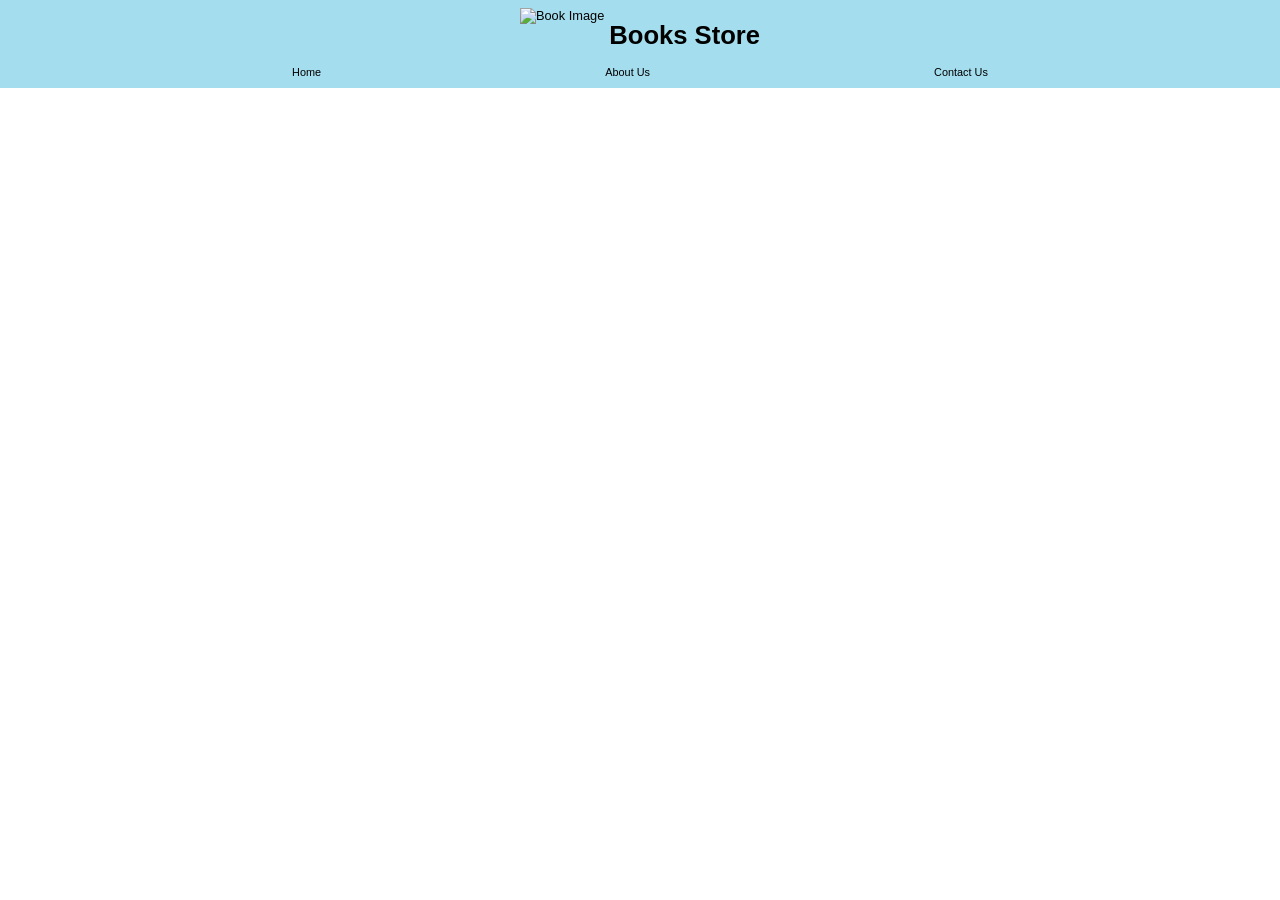
==== BookStore/aboutUs.html @ 69a169f0 "Move source files into BookStore folder" ====
<!DOCTYPE html>
<html lang="en" dir="ltr">
<head>
    <meta charset="UTF-8">
    <meta name="viewport" content="width=device-width, initial-scale=1.0">
    <title>About Us Page</title>
    <link rel="stylesheet" href="CSS/indexcss.css">
</head>
    <body>
        <!-- DESKTOP -->
        <div id="nav">

            <!-- DESKTOP TITLE -->
            <div class="bookShopTitle">
                <img src="Images/enchantedBook.webp" title="Book Image">
                <h1><a href="index.html" class="title">Books Store</a></h1>
            </div>

            <!-- DESKTOP TABS -->
            <div class="elements">
                <div class="home">
                    <a href="index.html" class="navbar">Home</a>
                </div>
                <div class="about">
                    <a href="aboutUs.html" class="navbar">About Us</a>
                </div>
                <div class="contact">
                    <a href="contactUs.html" class="navbar">Contact Us</a>
                </div>
            </div>
        </div>

        <!-- MOBILE -->
        <div id="mobileNav">

            <!-- MOBILE TITLE -->
            <div class="mobileBookShopTitle">
                <img src="Images/enchantedBook.webp" title="Book Image">
                <h1><a href="index.html" class="title">Books Store</a></h1>
            </div>
            
            <!-- MOBILE NAV TOGGLE -->
            <input type="checkbox" id="toggleButton">

            <!-- MOBILE NAV BUTTONS -->
            <div class="mobileElements">
                <div class="home">
                    <a href="index.html" class="mobileElement">Home</a>
                </div>
                <div class="about">
                    <a href="aboutUs.html" class="mobileElement">About Us</a>
                </div>
                <div class="contact">
                    <a href="contactUs.html" class="mobileElement">Contact Us</a>
                </div>
            </div>
        </div>
    </body>
</html>
---- BookStore/CSS/indexcss.css ----
/* BOX RESIZING */
*{
    box-sizing: border-box;
    margin: 0;
    padding: 0;
    font-family: 'Segoe UI', Tahoma, Geneva, Verdana, sans-serif;
}

/* NAVBAR */
#nav {
    display: grid;
    grid-template-rows: 2, 1fr;
    text-align: center;
    padding: 8px;
    background-color: #A4DDED;
}

.bookShopTitle{
    display: flex;
    justify-content: center;
    align-items: center;
    font-size: 1vw;
}

h1{
    padding-left: 5px;
}

.bookShopTitle img {
    width: auto;
    height: 6vh;
}

.elements {
    display: flex;
    justify-content: space-evenly;
}

/* DISABLE MOBILE NAV */
#mobileNav {
    display: none;
}

.mobileElements {
    display: none;
}

#toggleButton {
    display: none;
}


/* HOME PAGE LAYOUT */

/* BOOK GRID */
#books {
    display: grid;
    grid-template-columns: repeat(2, 40vw);
    justify-content: space-evenly;
    padding: 40px;
    gap: 45px;
}

/* BOOK */
.book{
    display: grid;
    background-color: #A4DDED;
    padding: 20px;
    grid-template-columns: 10vw 1fr;
    gap: 10px;
}

/* BOOK IMAGE */
.book img {
    width: 100%;
    height: auto;
}

/* TEXT SIZE */
p {
    font-size: 0.75vw;
}

/* TITLE LINK */
.title{
    text-decoration: none;
    color: black;
}

/* TITLE SIZE */
h3{
    font-size: 1.5vw;
    text-align: center;
}

/* BOOK INFO */
.bookDetails {
    display: flex;
    flex-direction: column;
    align-items: center;
    justify-content: space-evenly;
}

/* BOOK PAY BUTTON */
.bookDetails button {
    font-size: 0.9vw;
    padding: 0.25vw 2.5vw;
    border-radius: 5%;
    border: none;
}

.navbar {
    position: relative;
    font-size: 0.85vw;
    text-decoration: none;
    color: black;
}

/* NAVBAR ANIMATION */
.navbar::after {
    content: "";
    position: absolute;
    bottom: 0;
    left: 0;
    width: 0;
    height: 0;
    border-bottom: 2px solid white;
    transition: 0.5s ease;
}
  
.navbar:hover::after {
    width: 100%;
}

/* PAYMENT PAGE LAYOUT */

#paymentContainer {
    display: flex;  
    flex-direction: column;
    align-items: center;
    padding: 10px;
    text-align: left;
}

#cardIcons {
    display: flex;
    justify-content: center;
    align-items: center;
}

i {
    padding: 2px;
}

form div {
    padding: 20px;
    background-color: #A4DDED;
    width: 30vw;
}


#checkCard {
    display: block;
    margin: 0 auto;
    border: none;
    padding: 10px;
    border-radius: 3%;
}

input[type="tel"], #date{
    border-radius: 4px;
    border: none;
    outline: none;
    text-align: center;
    padding: 3px;
    font-size: xx-small;
}

label{
    font-size: x-small;
}

#date{
    width: 50%;
}

#card{
    width: 70%;
}

#sort {
    width: 20%;
}

/* ERROR LAYOUT */
#sortError, #cardError, #dateError{
    padding-top: 2px;
    color: red;
    font-weight: bold;
    font-size: xx-small;
}


/* SUCCESS PAGE LAYOUT */ 

#successContainer{
    display: flex;
    justify-content: center;
    align-items: center;
    font-size: 1.5vw;
}

#successContainer div{
    padding: 20px 5px 10px;
}

#userCard{
    font-size: 5vh;
}


/* MOBILE SCREEN LAYOUT */
@media screen and (max-width: 1024px) {
    /* DISABLE DESKTOP NAV */
    #nav {
        display: none;
    }

    .elements {
        display: none;
    }

    /* MOBILE NAV */
    #mobileNav {
        display: grid;
        grid-template-columns: auto auto;
        position: sticky;
        top: 0;
        justify-content: space-between;
        background-color: #A4DDED;
    }

    #toggleButton {
        padding: 20px;
    }

    .mobileElements div {
        padding: 5px;
    }

    /* HAMBURGER */
    #toggleButton {
        display: block;
        appearance: none;
        outline: none;
        background: center / contain no-repeat url("../Images/hamburger.svg");
        align-self: center;
    }

    .mobileElement{
        text-decoration: none;
        color: white;
    }

    /* HAMBURGER BUTTON */
    input:checked + .mobileElements{
        display: grid;
        grid-column: span 2; 
        text-align: center;
        padding: 5px;
        background-color: rgb(51, 47, 47);
    }

    /* MOBILE TITLE */
    .mobileBookShopTitle{
        display: flex;
        justify-content: center;
        align-items: center;
        font-size: small;
        padding: 10px;
    }

    /* MOBILE TITLE IMAGE */
    .mobileBookShopTitle img {
        width: auto;
        height: 4vh;
    }

    /* RESIZE */
    #books {
        grid-template-columns: repeat(1, 90vw);
        padding: 20px;
        gap: 15px;
    }

    .book img {
        width: 100%;
    }

    .book{
        padding: 10px;
        grid-template-columns: 1fr;
        gap: 1px;
    }

    .bookDetails button {
        font-size: 3vw;
        padding: 0.75vw 7vw;
        border-radius: 5%;
        border: none;
    }

    h3{
        font-size: 5dvi;
    }

    p {
        font-size: 2.5dvi;
    }

    #successContainer{
        font-size: 2vw;
    }

    #successContainer div{
        padding: 10px 2.5px 5px;     
    }

    #userCard{
        font-size: 2.5vh;
    }  
    
    form div {
        padding: 10px;
        width: 90vw;
    }
    
    #date{
        width: 50%;
    }

    #card{
        width: 70%;
    }

    #sort {
        width: 20%;
    }
}
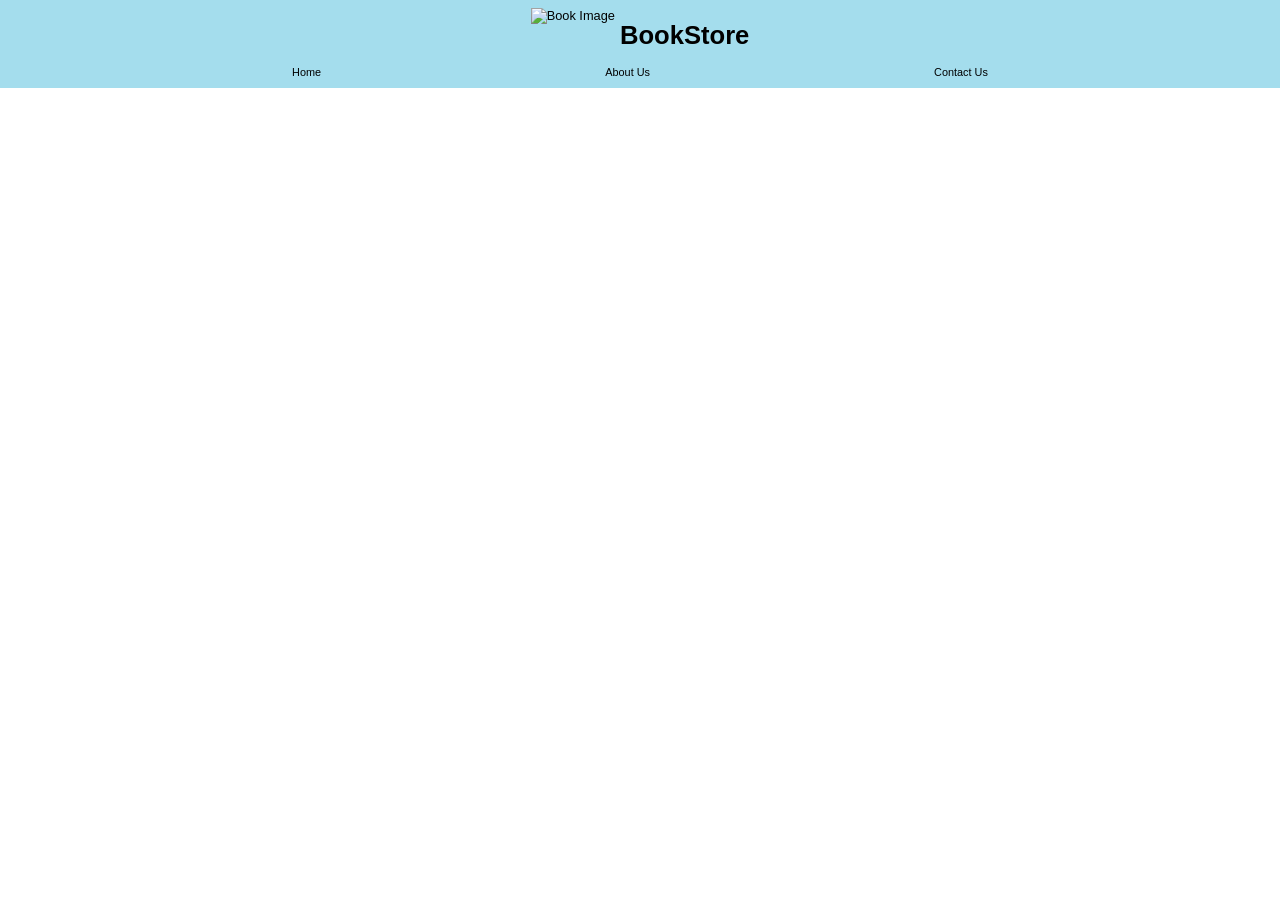
==== commit 8b4ed380: "Rename project display name to BookStore" ====
--- a/BookStore/aboutUs.html
+++ b/BookStore/aboutUs.html
@@ -13,7 +13,7 @@
             <!-- DESKTOP TITLE -->
             <div class="bookShopTitle">
                 <img src="Images/enchantedBook.webp" title="Book Image">
-                <h1><a href="index.html" class="title">Books Store</a></h1>
+                <h1><a href="index.html" class="title">BookStore</a></h1>
             </div>
 
             <!-- DESKTOP TABS -->
@@ -36,7 +36,7 @@
             <!-- MOBILE TITLE -->
             <div class="mobileBookShopTitle">
                 <img src="Images/enchantedBook.webp" title="Book Image">
-                <h1><a href="index.html" class="title">Books Store</a></h1>
+                <h1><a href="index.html" class="title">BookStore</a></h1>
             </div>
             
             <!-- MOBILE NAV TOGGLE -->
